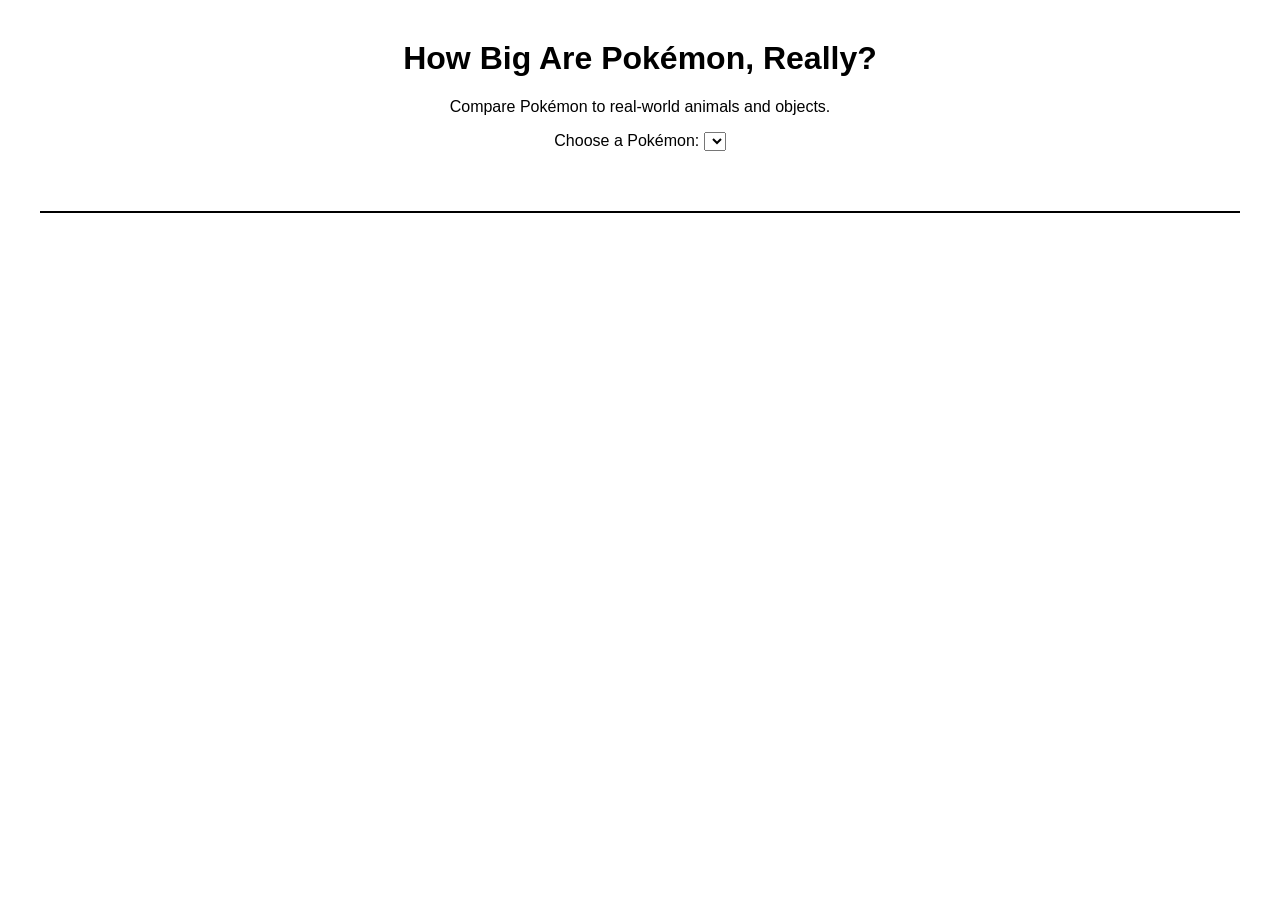
==== comparison/comparison.html @ 4de592e5 "Add Comparison visual and Pokemon artwork" ====
<!DOCTYPE html>
<html lang="en">
<head>
    <meta charset="UTF-8">
    <meta name="viewport" content="width=device-width, initial-scale=1.0">
    <title>Pokémon Size Comparison</title>
    <link rel="stylesheet" href="comparison.css">
</head>
<body>
    <h1>How Big Are Pokémon, Really?</h1>
    <p>Compare Pokémon to real-world animals and objects.</p>



    <label for="pokemonSelect">Choose a Pokémon:</label>
    <select id="pokemonSelect"></select>

    <div id="comparison"></div>

    <script src="https://d3js.org/d3.v7.min.js"></script>
    <script src="comparison.js"></script>
</body>
</html>
---- comparison/comparison.css ----
body {
    font-family: Arial, sans-serif;
    text-align: center;
    margin: 40px;
}

#comparison {
    display: flex;
    justify-content: center;
    align-items: flex-end;
    gap: 60px;
    margin-top: 50px;
    border-bottom: 2px solid black;
    padding-bottom: 10px;
}

.item {
    display: flex;
    flex-direction: column;
    align-items: center;
}

.item img {
    width: auto;
    object-fit: contain;
}

.item p {
    margin-top: 10px;
}
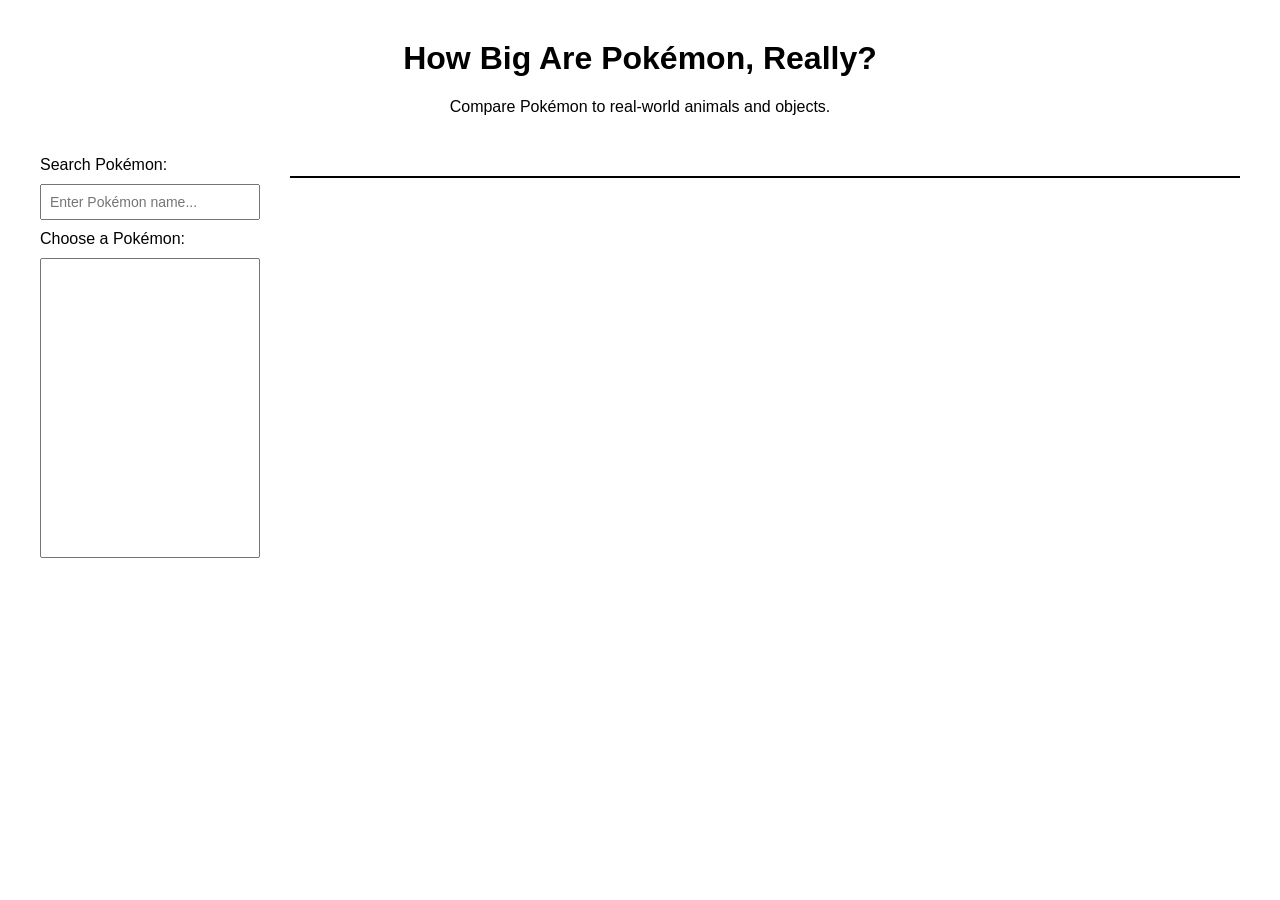
==== commit 6647dc93: "Add Comparison visual axis" ====
--- a/comparison/comparison.html
+++ b/comparison/comparison.html
@@ -12,10 +12,21 @@
 
 
 
-    <label for="pokemonSelect">Choose a Pokémon:</label>
-    <select id="pokemonSelect"></select>
 
-    <div id="comparison"></div>
+    <div class="layout">
+
+        <div class="controls">
+            <label for="pokemonSearch">Search Pokémon:</label>
+            <input type="text" id="pokemonSearch" placeholder="Enter Pokémon name...">
+
+            <label for="pokemonSelect">Choose a Pokémon:</label>
+            <select id="pokemonSelect" size="20"></select>
+        </div>
+
+        <div id="comparison"></div>
+
+    </div>
+
 
     <script src="https://d3js.org/d3.v7.min.js"></script>
     <script src="comparison.js"></script>
--- a/comparison/comparison.css
+++ b/comparison/comparison.css
@@ -4,14 +4,21 @@
     margin: 40px;
 }
 
+
 #comparison {
     display: flex;
     justify-content: center;
-    align-items: flex-end;
-    gap: 60px;
+    align-items: flex-start;
+    gap: 40px;
     margin-top: 50px;
+    padding-bottom: 20px;
     border-bottom: 2px solid black;
-    padding-bottom: 10px;
+}
+
+#height-axis {
+    width: 65px;
+    height: 450px;
+    flex-shrink: 0;
 }
 
 .item {
@@ -19,6 +26,23 @@
     flex-direction: column;
     align-items: center;
 }
+
+.figure {
+    height: 450px;
+    display: flex;
+    align-items: flex-end;
+    justify-content: center;
+}
+
+.figure img {
+    width: auto;
+    object-fit: contain;
+}
+
+.item p {
+    margin-top: 10px;
+}
+
 
 .item img {
     width: auto;
@@ -28,3 +52,36 @@
 .item p {
     margin-top: 10px;
 }
+
+
+
+.layout {
+    display: flex;
+    align-items: flex-start;
+    gap: 30px;
+    margin-top: 40px;
+}
+
+.controls {
+    display: flex;
+    flex-direction: column;
+    gap: 10px;
+    min-width: 220px;
+    text-align: left;
+}
+
+.controls input,
+.controls select {
+    padding: 8px;
+    font-size: 14px;
+}
+
+.controls select {
+    height: 300px;
+    overflow-y: auto;
+}
+
+#comparison {
+    flex: 1;
+    margin-top: 0;
+}
